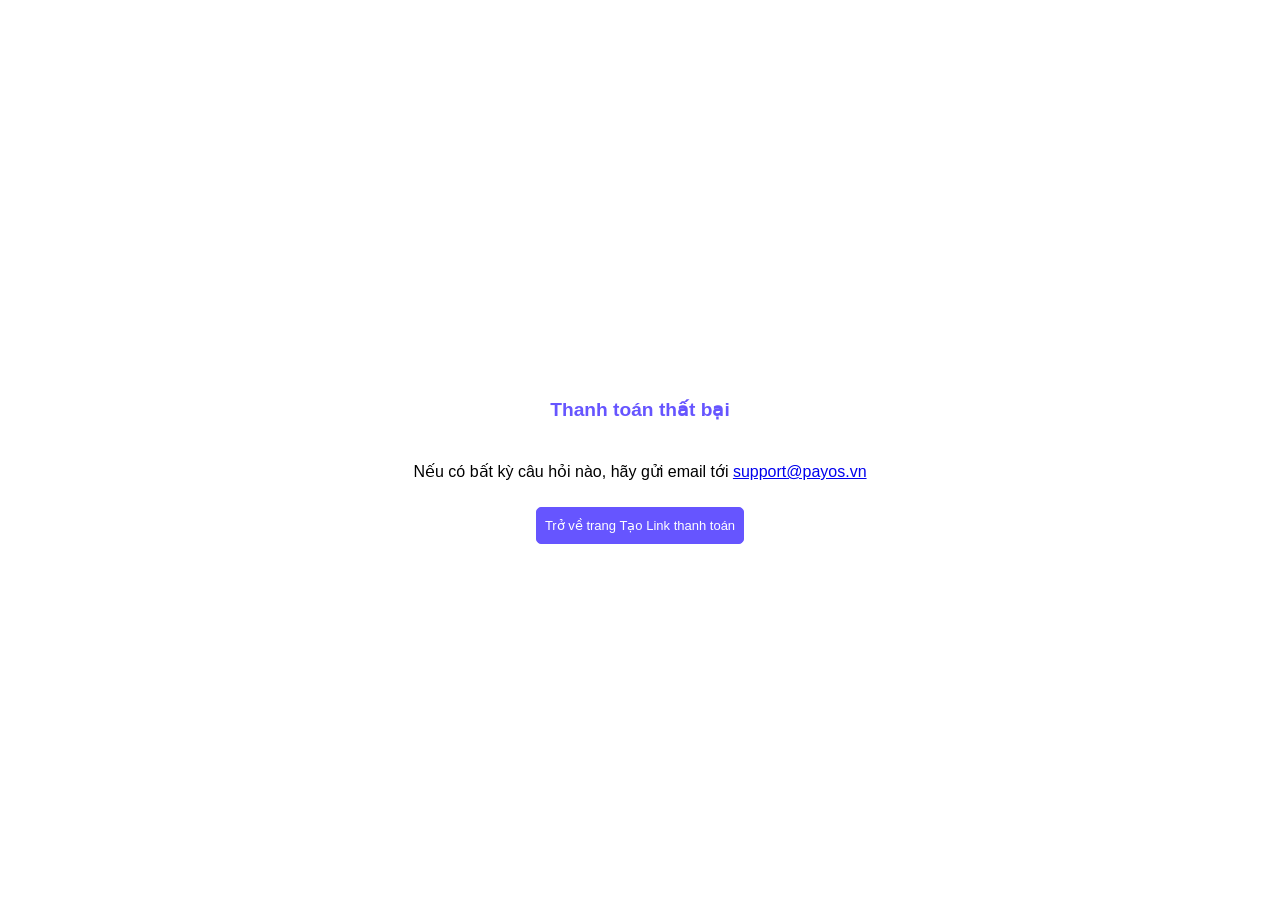
==== templates/cancel.html @ 8849e4a6 "core logic for payment-portal" ====
<!DOCTYPE html>
<html lang="en">
  <head>
    <meta charset="UTF-8" />
    <meta name="viewport" content="width=device-width, initial-scale=1.0" />
    <title>Thanh toán thất bại</title>
    <link rel="stylesheet" href="/static/stylesheet/style.css" />
  </head>
  <body>
    <div class="main-box">
      <h4 class="payment-titlte">Thanh toán thất bại</h4>
      <p>
        Nếu có bất kỳ câu hỏi nào, hãy gửi email tới
        <a href="mailto:support@payos.vn">support@payos.vn</a>
      </p>
      <a href="/" id="return-page-btn">Trở về trang Tạo Link thanh toán</a>
    </div>
    <script src="script.js"></script>
  </body>
</html>
---- static/stylesheet/style.css ----
body {
    font-family: 'Roboto', sans-serif;
}

.main-box {
    height: 100vh;
    display: flex;
    flex-direction: column;
    justify-content: center;
    align-items: center;
}

.checkout {
    width: 450px;
    box-shadow: 0 0 0 1px #6655ff;
    border-radius: 5px;
}

.product {
    padding: 6px 10px
}

.product p {
    font-size: medium;
}

#create-payment-link-btn {
    width: 100%;
    height: 36px;
    background-color: #6655ff;
    color: white;
    border: none;
    border-bottom-left-radius: 4px;
    border-bottom-right-radius: 4px;
    font-size: medium;
}

#result {
    font-family: Arial, Helvetica, sans-serif;
    border-collapse: collapse;
    width: 100%;
  }
  
#result td, #result th {
    border: 1px solid #ddd;
    padding: 8px;
}

#result tr:nth-child(even){background-color: #f2f2f2;}

#result tr:hover {background-color: #ddd;}

#result th {
    padding-top: 12px;
    padding-bottom: 12px;
    text-align: left;
    background-color: #6655ff;
    color: white;
}

#query-string-table {
    width: 50%;
}

.payment-titlte {
    color: #6655ff;
    font-size: larger;
}

#return-page-btn {
    margin-top: 10px;
    border: 1px solid #6655ff;
    border-radius: 5px;
    background-color: #6655ff;
    padding: 10px 8px;
    color: white;
    text-decoration: none;
    font-size: small;
}

:root{
    --bg-color: #3b4a62;
    --box-color: #313e55;
    --primary-txt: #fe9841;
    --highlight-txt: #bbeae1;
}
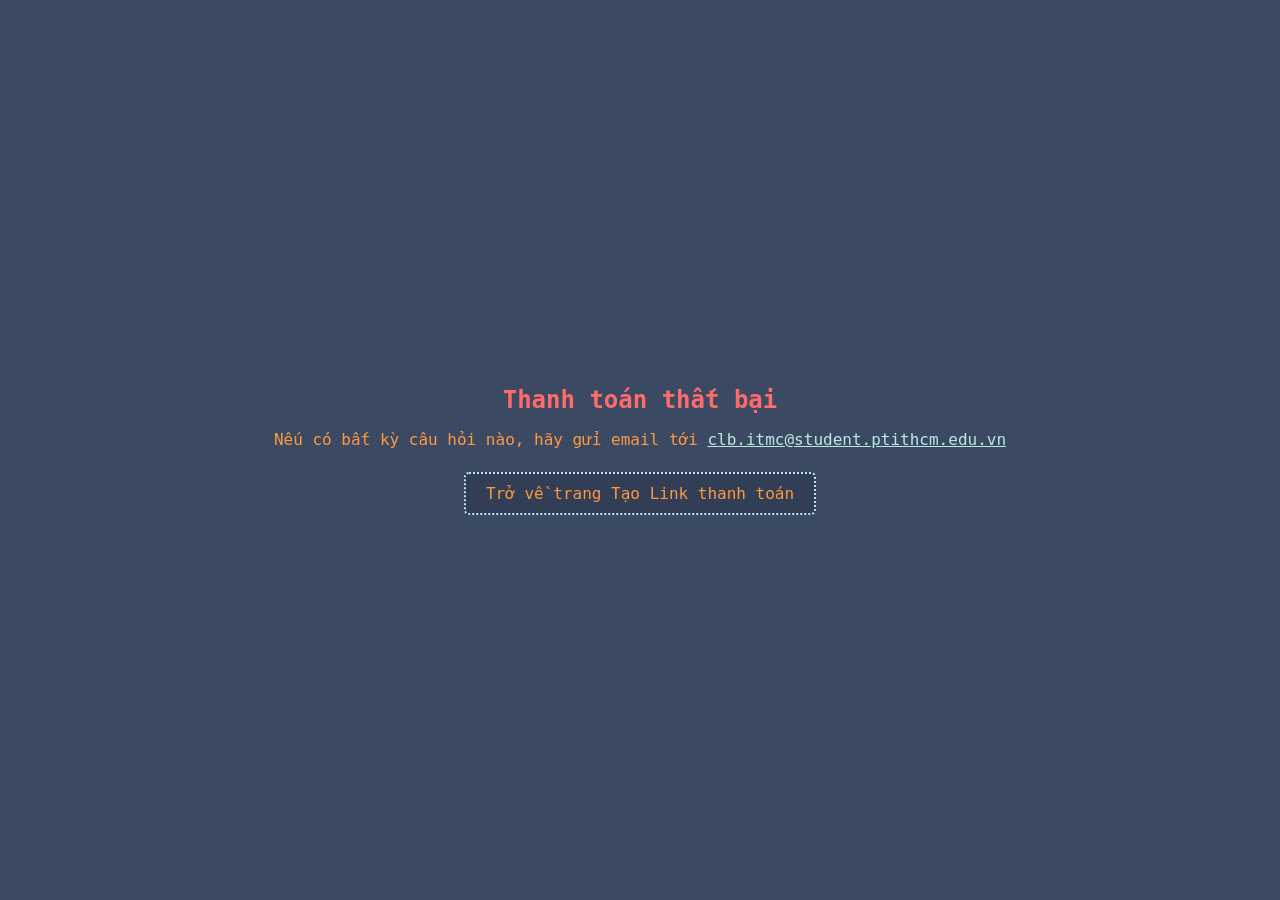
==== commit 6094fdba: "fix ui" ====
--- a/templates/cancel.html
+++ b/templates/cancel.html
@@ -1,20 +1,23 @@
 <!DOCTYPE html>
 <html lang="en">
-  <head>
-    <meta charset="UTF-8" />
-    <meta name="viewport" content="width=device-width, initial-scale=1.0" />
-    <title>Thanh toán thất bại</title>
-    <link rel="stylesheet" href="/static/stylesheet/style.css" />
-  </head>
-  <body>
-    <div class="main-box">
-      <h4 class="payment-titlte">Thanh toán thất bại</h4>
-      <p>
-        Nếu có bất kỳ câu hỏi nào, hãy gửi email tới
-        <a href="mailto:support@payos.vn">support@payos.vn</a>
-      </p>
-      <a href="/" id="return-page-btn">Trở về trang Tạo Link thanh toán</a>
-    </div>
-    <script src="script.js"></script>
-  </body>
-</html>
+<head>
+  <meta charset="UTF-8" />
+  <meta name="viewport" content="width=device-width, initial-scale=1.0" />
+  <title>Thanh toán thất bại</title>
+  <link rel="stylesheet" href="/static/stylesheet/style.css" />
+</head>
+<body>
+<div class="main-box">
+  <!-- Using the new failed-title ID -->
+  <h4 class="text" id="failed-title">
+    Thanh toán thất bại
+  </h4>
+  <p class="text">
+    Nếu có bất kỳ câu hỏi nào, hãy gửi email tới
+    <a href="mailto:clb.itmc@student.ptithcm.edu.vn" class="text" id="support-email">clb.itmc@student.ptithcm.edu.vn</a>
+  </p>
+  <a href="/" class="text" id="return-page-btn">Trở về trang Tạo Link thanh toán</a>
+</div>
+<script src="script.js"></script>
+</body>
+</html>
--- a/static/stylesheet/style.css
+++ b/static/stylesheet/style.css
@@ -1,8 +1,29 @@
+/* =========================================
+   ROOT VARIABLES & GLOBAL STYLES
+   ========================================= */
+:root {
+    --bg-color: #3b4a62;
+    --box-color: #313e55;
+    --primary-txt: #fe9841;
+    --highlight-txt: #bbeae1;
+    --box-highlight-color: #35778f;
+    --error-txt: #ff6b6b; /* NEW: A soft red for error messages */
+}
+
 body {
-    font-family: 'Roboto', sans-serif;
+    background-color: var(--bg-color);
+    margin: 0;
+}
+
+/* THE BASELINE: Everything gets this font and orange color by default */
+.text, #text {
+    font-family: "JetBrains Mono", monospace;
+    color: var(--primary-txt);
+    margin: 8px 0;
 }
 
 .main-box {
+    background-color: var(--bg-color);
     height: 100vh;
     display: flex;
     flex-direction: column;
@@ -10,77 +31,124 @@
     align-items: center;
 }
 
+
+/* =========================================
+   NATURAL OVERRIDES (Using IDs to beat Classes)
+   ========================================= */
+
+/* ID is stronger than .text, so this naturally makes the title bigger */
+#main-title {
+    font-size: 1.5rem;
+    margin-bottom: 20px;
+}
+
+/* ID overrides .text's orange color with the light blue highlight */
+#success-title {
+    color: var(--highlight-txt);
+    font-size: 1.5rem;
+    text-align: center;
+}
+#success-title {
+    color: var(--highlight-txt);
+    font-size: 1.5rem;
+    text-align: center;
+}
+
+/* NEW: Natural override for the failure title */
+#failed-title {
+    color: var(--error-txt);
+    font-size: 1.5rem;
+    text-align: center;
+}
+
+#support-email {
+    color: var(--highlight-txt);
+}
+
+
+/* =========================================
+   COMPONENTS
+   ========================================= */
 .checkout {
     width: 450px;
-    box-shadow: 0 0 0 1px #6655ff;
-    border-radius: 5px;
+    background-color: var(--box-color);
+    border-radius: 10px;
 }
 
 .product {
-    padding: 6px 10px
+    padding: 15px 20px;
 }
 
 .product p {
     font-size: medium;
 }
 
-#create-payment-link-btn {
+/* Button & Link Styles (IDs naturally override .text) */
+#create-payment-link-btn, #return-page-btn {
+    display: block;
     width: 100%;
-    height: 36px;
-    background-color: #6655ff;
-    color: white;
-    border: none;
-    border-bottom-left-radius: 4px;
-    border-bottom-right-radius: 4px;
-    font-size: medium;
+    box-sizing: border-box;
+    text-align: center;
+    background-color: var(--box-color);
+    border: 2px dotted var(--highlight-txt);
+    cursor: pointer;
+    text-decoration: none;
+    transition: background-color 0.2s ease-in-out, color 0.2s ease-in-out;
 }
 
-#result {
-    font-family: Arial, Helvetica, sans-serif;
-    border-collapse: collapse;
-    width: 100%;
-  }
-  
-#result td, #result th {
-    border: 1px solid #ddd;
-    padding: 8px;
-}
-
-#result tr:nth-child(even){background-color: #f2f2f2;}
-
-#result tr:hover {background-color: #ddd;}
-
-#result th {
-    padding-top: 12px;
-    padding-bottom: 12px;
-    text-align: left;
-    background-color: #6655ff;
-    color: white;
-}
-
-#query-string-table {
-    width: 50%;
-}
-
-.payment-titlte {
-    color: #6655ff;
-    font-size: larger;
+#create-payment-link-btn {
+    height: 40px;
+    border-bottom-left-radius: 10px;
+    border-bottom-right-radius: 10px;
 }
 
 #return-page-btn {
-    margin-top: 10px;
-    border: 1px solid #6655ff;
+    width: auto;
+    margin-top: 15px;
+    padding: 10px 20px;
     border-radius: 5px;
-    background-color: #6655ff;
-    padding: 10px 8px;
-    color: white;
-    text-decoration: none;
-    font-size: small;
 }
 
-:root{
-    --bg-color: #3b4a62;
-    --box-color: #313e55;
-    --primary-txt: #fe9841;
-    --highlight-txt: #bbeae1;
+/* Hover States */
+#create-payment-link-btn:hover, #return-page-btn:hover {
+    background-color: var(--box-highlight-color);
+    color: white; /* Naturally overrides the orange text color on hover */
+}
+
+
+/* =========================================
+   📱 MOBILE PHONES (Screens under 600px)
+   ========================================= */
+@media (max-width: 600px) {
+    .checkout { width: 90vw; }
+    .product { padding: 12px 15px; }
+    .text { font-size: 0.95rem; }
+
+    #main-title, #success-title { font-size: 1.2rem; }
+
+    .main-box p { padding: 0 15px; text-align: center; }
+
+    #create-payment-link-btn { height: 48px; font-size: 1rem; }
+    #return-page-btn { padding: 12px 20px; font-size: 1rem; }
+}
+
+
+/* =========================================
+   🖥️ 2K / 4K MONITORS (Screens larger than 1440px)
+   ========================================= */
+@media (min-width: 1440px) {
+    .checkout { width: 650px; border-radius: 12px; }
+    .product { padding: 25px 30px; }
+    .text { font-size: 1.25rem; }
+
+    #main-title, #success-title { font-size: 2rem; }
+
+    #create-payment-link-btn {
+        height: 60px;
+        font-size: 1.3rem;
+        border-bottom-left-radius: 12px;
+        border-bottom-right-radius: 12px;
+    }
+
+    #return-page-btn { padding: 16px 30px; font-size: 1.3rem; }
 }
